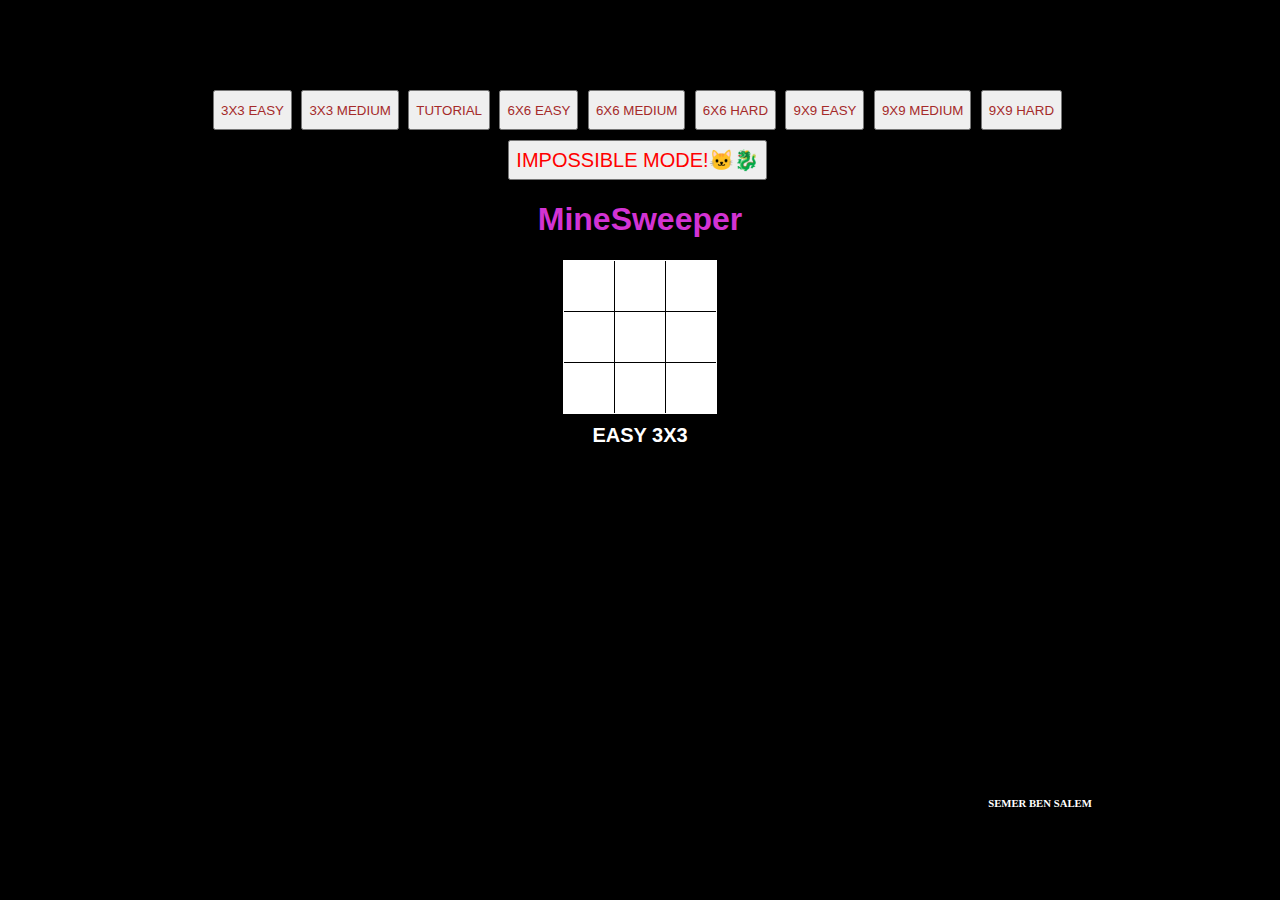
==== 3X3 hard.html @ 2ad752e0 "Done i guess .. last check" ====
<!DOCTYPE html>
<html lang="en">
<head>
        <script src="https://ajax.googleapis.com/ajax/libs/jquery/3.5.1/jquery.min.js"></script>
        <link rel="stylesheet" href="./play.css">
        <meta charset="UTF-8">
        <meta name="viewport" content="width=device-width, initial-scale=1.0">
        <title>MineSweeper</title>
</head>
<body>
        <div class ='Button'>

                <a href="./3X3 easy.html"><button class="btn">3x3 easy</button></a>
                <a href="./3X3 medium.html"><button class="btn">3X3 Medium</button></a>
                <a href="./index.html"><button class="btn">tutorial</button></a>
                <a href="./6X6 easy.html"><button class="btn">6X6 EASY</button></a>
                <a href="./6X6 medium.html"><button class="btn">6X6 medium</button></a>
                <a href="./6X6 hard.html"><button class="btn">6X6 hard</button></a>
                <a href="./9X9 easy.html"><button class="btn">9X9 EASY</button></a>
                <a href="./9X9 medium.html"><button class="btn">9X9 medium</button></a>
                <a href="./9X9 hard.html"><button class="btn">9X9 hard</button></a>
                <br>
                <a href="./impossible mode.html"><button class="btn1">Impossible mode!🐱‍🐉</button></a>
        </div>

        
        <h1>MineSweeper</h1>
        <div id="board">

        </div>
        <h5>EASY 3X3</h5>
        <h6>SEMER BEN SALEM</h6>
        <script src="3X3 hard.js"></script>
</body>
</html>
---- play.css ----
/* columns */
.col {
    width: 50px;
    height: 50px;
    background-color: green;
    display: inline-block;
    border-right: 1px solid #000000;
    border-bottom: 1px solid #000000;
    vertical-align: top;
    transition: all 1.5s;
}

/* rows */
.row {
    font-size: 0px;
}

/* the div */
#board {
    border: 1px solid #ffffff;
    display: inline-block;
}

/* body */
body {
    font-family: Verdana, Geneva, Tahoma, sans-serif;
    text-align: center;
    background-color: black;
    /* background-image: url(./image/image\ 01.jpg); */
    background-repeat: no-repeat;
    color: rgb(211, 51, 211);
    margin-top: 5em;
    
}

/*when the columns are hidden */
.col.hidden {
    background-color: white;
    cursor: cell;
}

/* hovring color */
.col.hidden:hover {
    background-color: orange;
}

/* delet the line in last row */
.row:last-child .col {
    border-bottom: none;
}

/* delet the line in last column */
.row .col:last-child { 
    border-right: none;
}

/* bizz */

/* .col.hidden.mine {
    background-color: red;
} */

/* button */ 

button {
    color: brown;  
    font-family: Verdana, Geneva, Tahoma, sans-serif;
    text-transform: uppercase;
    height: 40px;
    margin-top: 10px;
    margin-right: 5px;
}
.btn1 {
    color: red;
    font-size: 20px;
    font-family: 'Gill Sans', 'Gill Sans MT', Calibri, 'Trebuchet MS', sans-serif;
}
h5 {
font-family: 'Gill Sans', 'Gill Sans MT', Calibri, 'Trebuchet MS', sans-serif;    color: white;
font-size: 20px;
margin-top: 10px;
}
h6 { 
    margin-top: 350px;
    margin-left: 800px;
    color: white;
    font-family: cursive;
}
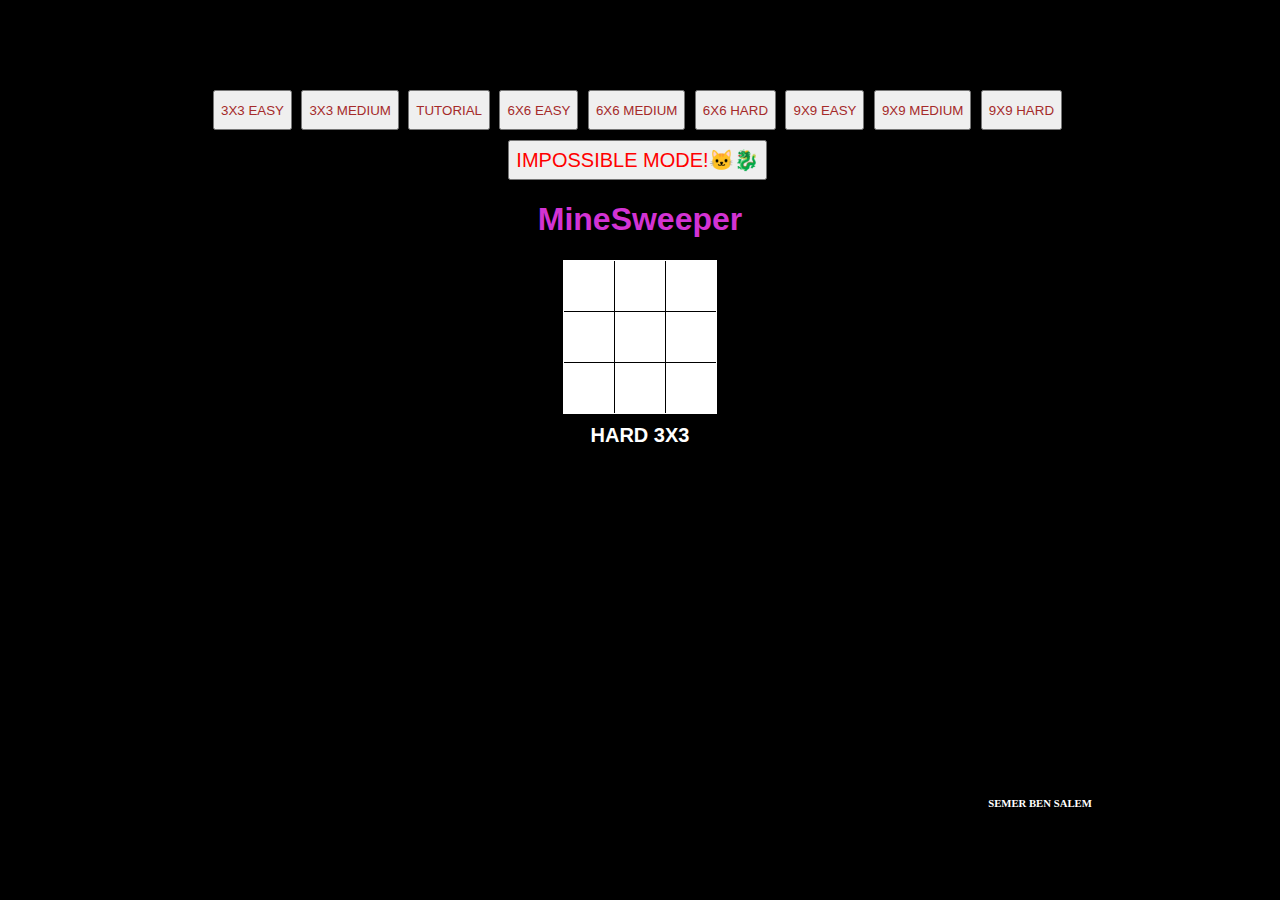
==== commit 446a7681: "gn" ====
--- a/3X3 hard.html
+++ b/3X3 hard.html
@@ -28,7 +28,7 @@
         <div id="board">
 
         </div>
-        <h5>EASY 3X3</h5>
+        <h5>HARD 3X3</h5>
         <h6>SEMER BEN SALEM</h6>
         <script src="3X3 hard.js"></script>
 </body>
--- a/play.css
+++ b/play.css
@@ -56,11 +56,11 @@
     border-right: none;
 }
 
-/* bizz */
+/* mines */
 
-/* .col.hidden.mine {
-    background-color: red;
-} */
+    /* .col.hidden.mine {
+        background-color: red;
+    } */
 
 /* button */ 
 
@@ -81,10 +81,14 @@
 font-family: 'Gill Sans', 'Gill Sans MT', Calibri, 'Trebuchet MS', sans-serif;    color: white;
 font-size: 20px;
 margin-top: 10px;
+text-transform: uppercase;
+
 }
 h6 { 
     margin-top: 350px;
     margin-left: 800px;
     color: white;
     font-family: cursive;
+    text-transform: uppercase;
+
 }